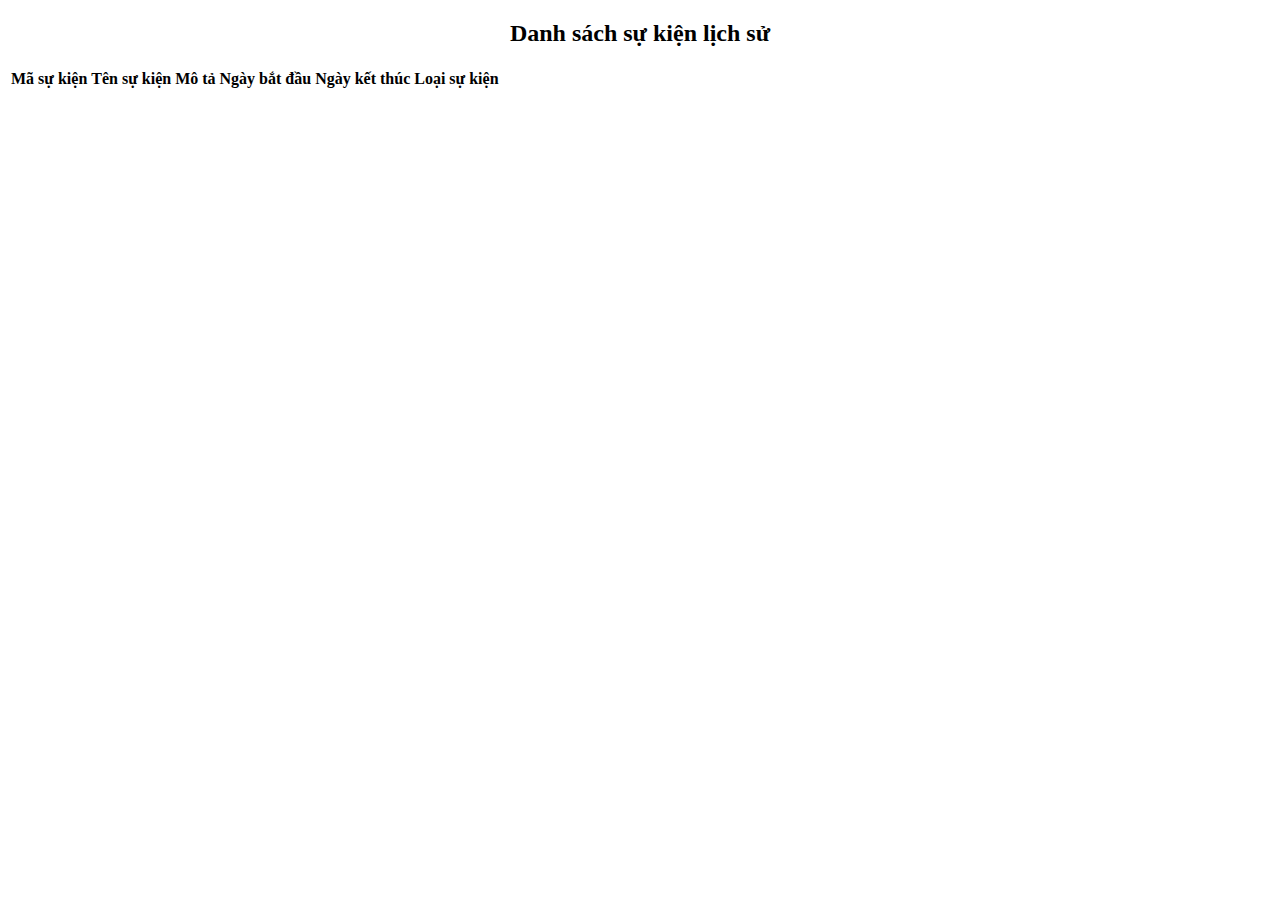
==== Web/index.html @ 691b1016 "Add project files." ====
﻿<!DOCTYPE html>
<html lang="vi">
<head>
    <meta charset="UTF-8">
    <meta name="viewport" content="width=device-width, initial-scale=1.0">
    <title>Lịch sửa Việt Nam thế kỷ 20</title>

</head>
<body>
    <h2 style="text-align: center;">Danh sách sự kiện lịch sử</h2>
    </div>
    <table id="infoTable">
        <thead>
            <tr>
                <th>Mã sự kiện</th>
                <th>Tên sự kiện</th>
                <th>Mô tả</th>
                <th>Ngày bắt đầu</th>
                <th>Ngày kết thúc</th>
                <th>Loại sự kiện</th>
            </tr>
        </thead>
        <tbody>
        </tbody>
    </table>


    <div id="dialog" title="Lịch sử"></div>
</body>
</html>
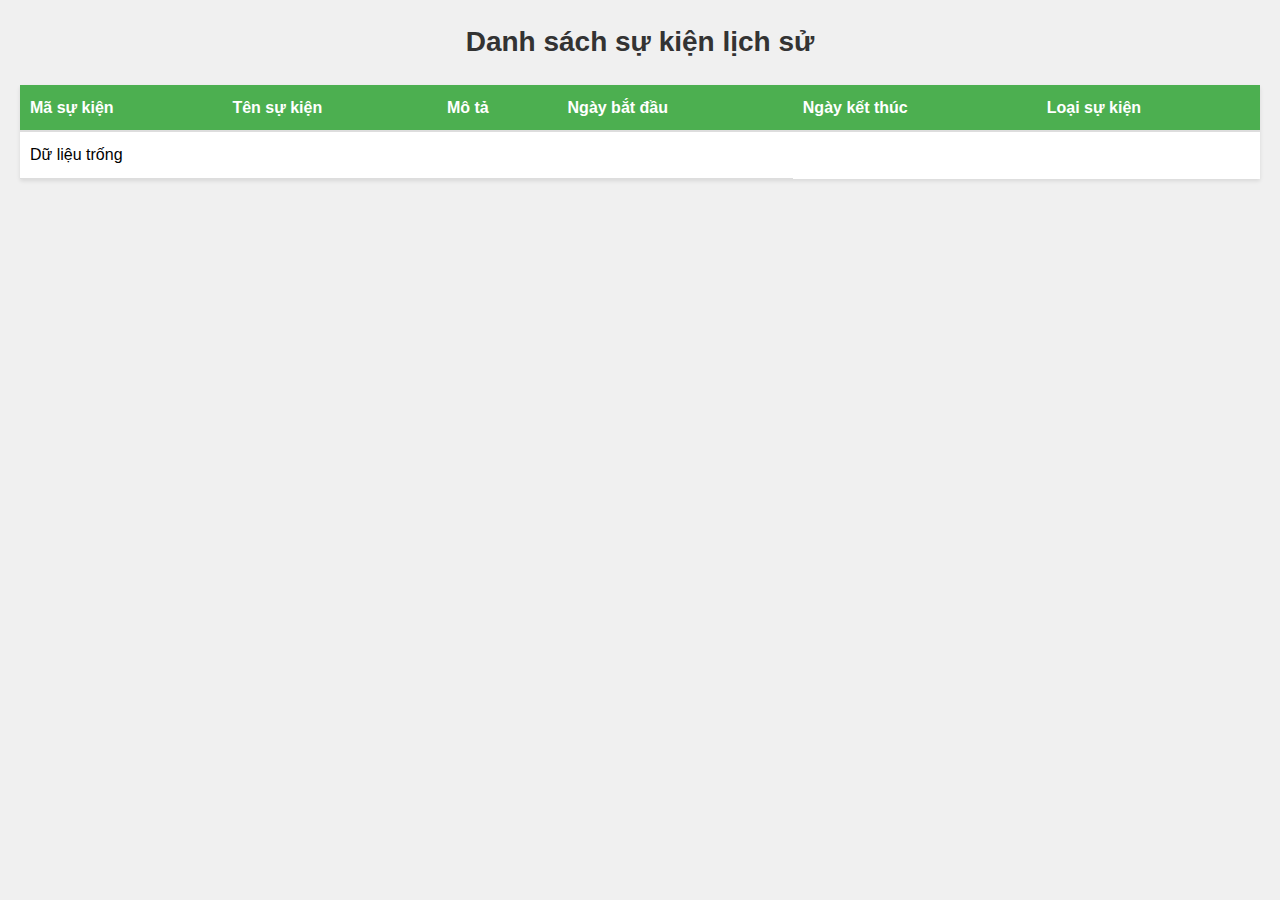
==== commit 0b64157f: "update" ====
--- a/Web/index.html
+++ b/Web/index.html
@@ -4,7 +4,11 @@
     <meta charset="UTF-8">
     <meta name="viewport" content="width=device-width, initial-scale=1.0">
     <title>Lịch sửa Việt Nam thế kỷ 20</title>
-
+    <script src="js/jquery.min.js"></script>
+    <script src="js/jquery-ui.min.js"></script>
+    <script src="js/jquery-ui.js"></script>
+    <script src="js.js"></script>
+    <link href="type.css" rel="stylesheet" />
 </head>
 <body>
     <h2 style="text-align: center;">Danh sách sự kiện lịch sử</h2>
@@ -23,8 +27,5 @@
         <tbody>
         </tbody>
     </table>
-
-
-    <div id="dialog" title="Lịch sử"></div>
 </body>
 </html>
--- a/Web/type.css
+++ b/Web/type.css
@@ -0,0 +1,48 @@
+﻿* {
+    margin: 0;
+    padding: 0;
+    box-sizing: border-box;
+}
+
+body {
+    font-family: Arial, sans-serif;
+    line-height: 1.6;
+    background-color: #f0f0f0;
+    padding: 20px;
+}
+
+h2 {
+    margin-bottom: 20px;
+    font-size: 28px;
+    color: #333;
+}
+
+table {
+    width: 100%;
+    border-collapse: collapse;
+    margin-bottom: 20px;
+    background-color: #fff;
+    box-shadow: 0 2px 4px rgba(0, 0, 0, 0.1);
+}
+
+th {
+    background-color: #4CAF50;
+    color: white;
+    font-weight: bold;
+    padding: 10px;
+    text-align: left;
+    border-bottom: 2px solid #ddd;
+}
+
+td {
+    padding: 10px;
+    border-bottom: 1px solid #ddd;
+}
+
+tr:nth-child(even) {
+    background-color: #f2f2f2;
+}
+
+tr:hover {
+    background-color: #ddd;
+}
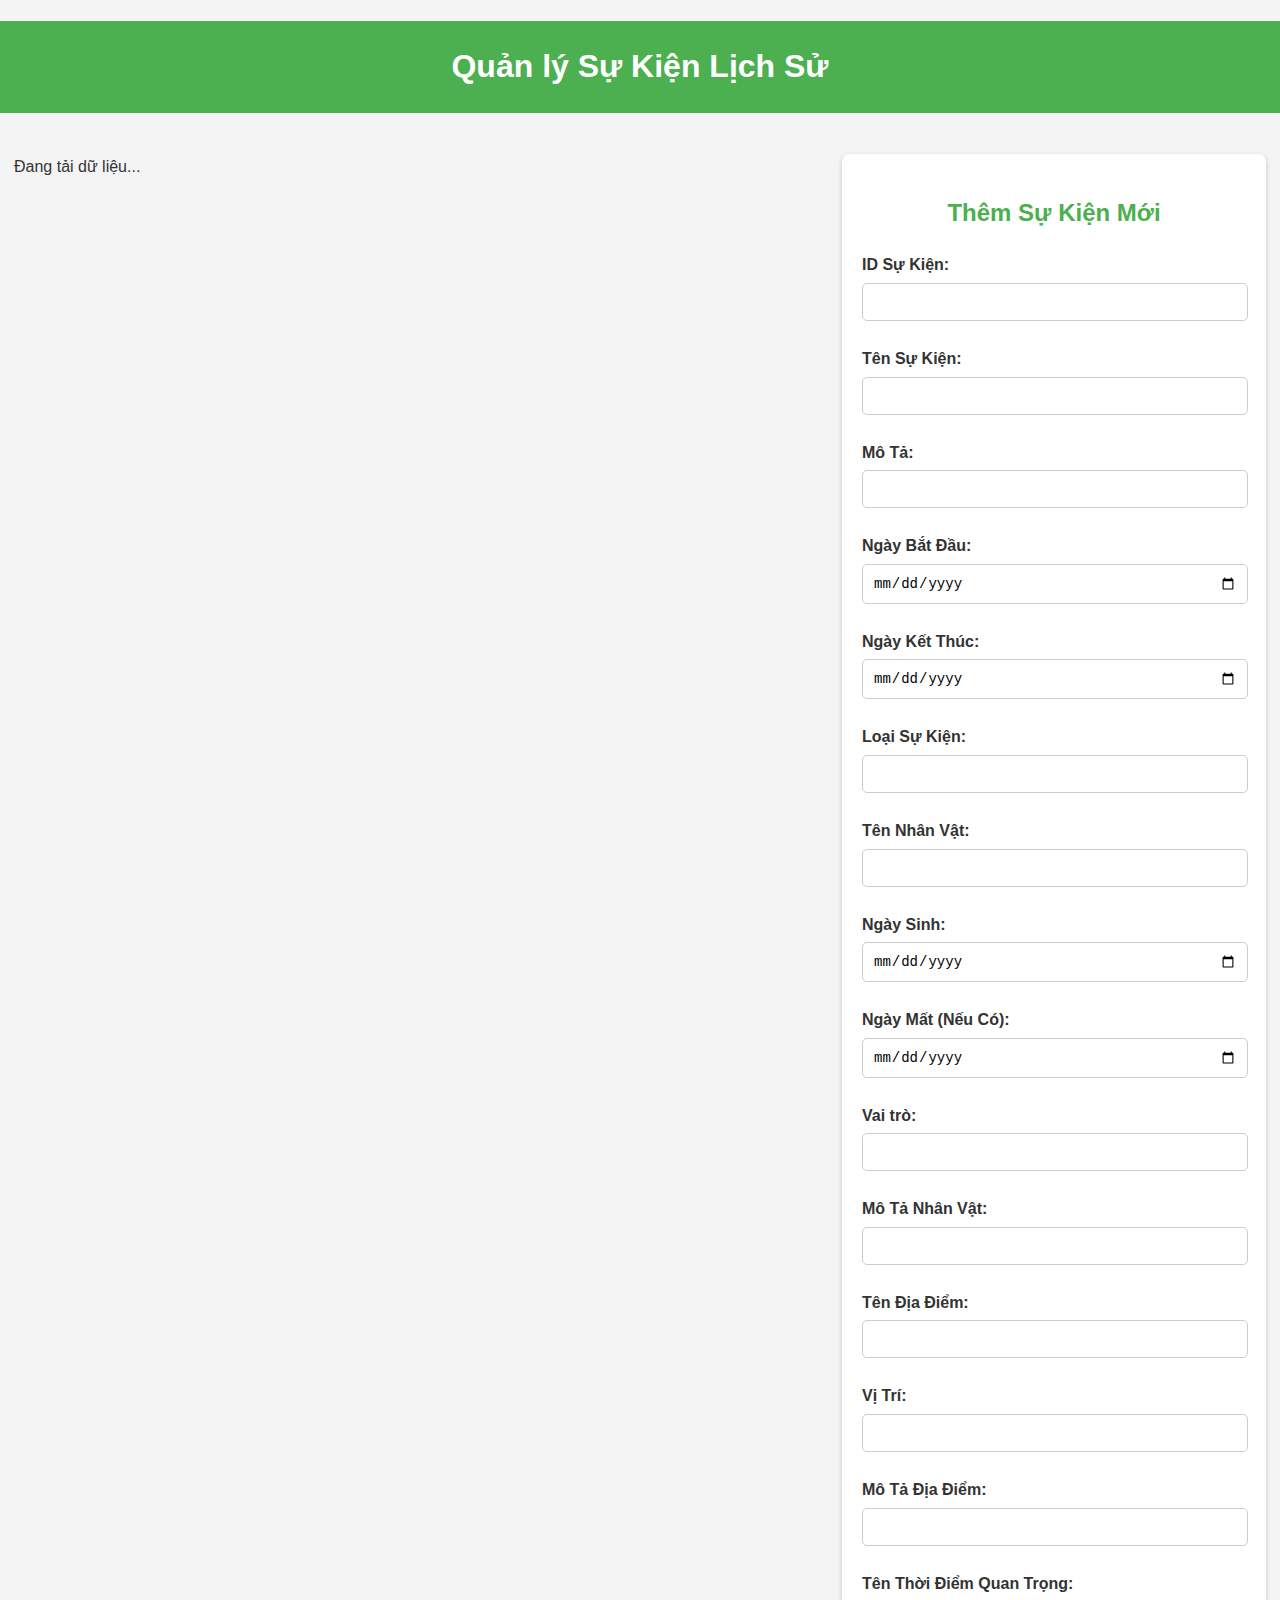
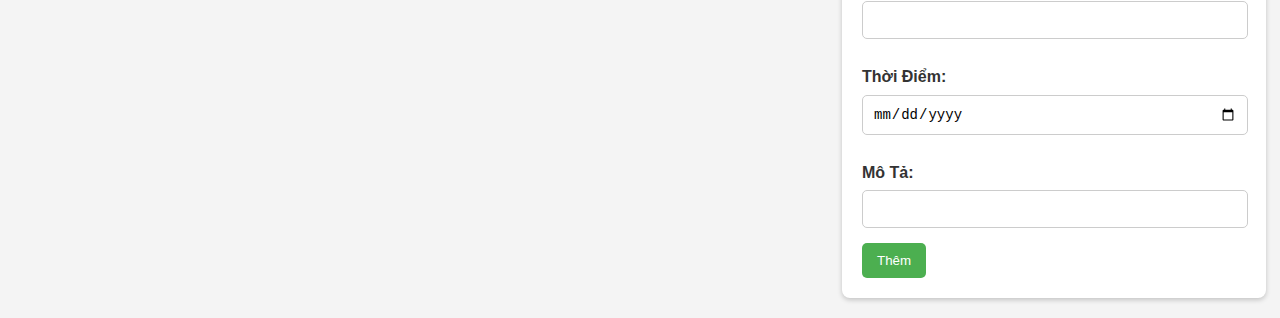
==== commit cbc8ad6b: "up" ====
--- a/Web/index.html
+++ b/Web/index.html
@@ -11,21 +11,65 @@
     <link href="type.css" rel="stylesheet" />
 </head>
 <body>
-    <h2 style="text-align: center;">Danh sách sự kiện lịch sử</h2>
+    <h1>Quản lý Sự Kiện Lịch Sử</h1>
+    <div id="conten">
+        <div id="skls">
+        </div>
+        <div id="themSuKien">
+            <h2>Thêm Sự Kiện Mới</h2>
+            <label for="idInput">ID Sự Kiện:</label>
+            <input type="text" id="idInput"><br>
+
+            <label for="tenInput">Tên Sự Kiện:</label>
+            <input type="text" id="tenInput"><br>
+
+            <label for="motaInput">Mô Tả:</label>
+            <input type="text" id="motaInput"><br>
+
+            <label for="ngaybdInput">Ngày Bắt Đầu:</label>
+            <input type="date" id="ngaybdInput"><br>
+
+            <label for="ngayktInput">Ngày Kết Thúc:</label>
+            <input type="date" id="ngayktInput"><br>
+
+            <label for="loaiInput">Loại Sự Kiện:</label>
+            <input type="text" id="loaiInput"><br>
+
+            <label for="tennvInput">Tên Nhân Vật:</label>
+            <input type="text" id="tennvInput"><br>
+
+            <label for="ngaysinhInput">Ngày Sinh:</label>
+            <input type="date" id="ngaysinhInput"><br>
+
+            <label for="ngaymatInput">Ngày Mất (Nếu Có):</label>
+            <input type="date" id="ngaymatInput"><br>
+
+            <label for="vaitroInput">Vai trò:</label>
+            <input type="text" id="vaitroInput"><br>
+
+            <label for="motanvInput">Mô Tả Nhân Vật:</label>
+            <input type="text" id="motanvInput"><br>
+
+            <label for="tenddInput">Tên Địa Điểm:</label>
+            <input type="text" id="tenddInput"><br>
+
+            <label for="vitriddInput">Vị Trí:</label>
+            <input type="text" id="vitriddInput"><br>
+
+            <label for="motaddInput">Mô Tả Địa Điểm:</label>
+            <input type="text" id="motaddInput"><br>
+
+            <label for="tentdqtInput">Tên Thời Điểm Quan Trọng:</label>
+            <input type="text" id="tentdqtInput"><br>
+
+            <label for="thoiDiemtdqtInput">Thời Điểm:</label>
+            <input type="date" id="thoiDiemtdqtInput"><br>
+
+            <label for="motatdqtInput">Mô Tả:</label>
+            <input type="text" id="motatdqtInput"><br>
+
+            <button id="addBtn">Thêm</button>
+        </div>
     </div>
-    <table id="infoTable">
-        <thead>
-            <tr>
-                <th>Mã sự kiện</th>
-                <th>Tên sự kiện</th>
-                <th>Mô tả</th>
-                <th>Ngày bắt đầu</th>
-                <th>Ngày kết thúc</th>
-                <th>Loại sự kiện</th>
-            </tr>
-        </thead>
-        <tbody>
-        </tbody>
-    </table>
 </body>
 </html>
--- a/Web/type.css
+++ b/Web/type.css
@@ -1,48 +1,114 @@
-﻿* {
+﻿body {
+    font-family: Arial, sans-serif;
+    background-color: #f4f4f4;
+    color: #333;
     margin: 0;
     padding: 0;
-    box-sizing: border-box;
+    line-height: 1.6;
 }
 
-body {
-    font-family: Arial, sans-serif;
-    line-height: 1.6;
-    background-color: #f0f0f0;
+h1 {
+    background-color: #4CAF50;
+    color: white;
     padding: 20px;
+    text-align: center;
 }
 
 h2 {
-    margin-bottom: 20px;
-    font-size: 28px;
-    color: #333;
+    color: #4CAF50;
+    text-align: center;
+    margin-top: 20px;
+}
+#conten {
+    display: flex;
+    flex-wrap: nowrap;
+    align-content: center;
+    justify-content: center;
+    align-items: flex-start;
 }
 
-table {
-    width: 100%;
-    border-collapse: collapse;
-    margin-bottom: 20px;
+#themSuKien {
+    width: 30%;
     background-color: #fff;
-    box-shadow: 0 2px 4px rgba(0, 0, 0, 0.1);
+    padding: 20px;
+    margin: 20px auto;
+    border-radius: 8px;
+    max-width: 700px;
+    box-shadow: 0 2px 5px rgba(0, 0, 0, 0.2);
 }
 
-th {
+label {
+    display: block;
+    font-weight: bold;
+    margin-bottom: 5px;
+    margin-top: 10px;
+}
+
+input[type="text"], input[type="date"] {
+    width: calc(100% - 20px);
+    padding: 10px;
+    margin-bottom: 15px;
+    border: 1px solid #ccc;
+    border-radius: 5px;
+    font-size: 14px;
+}
+
+button {
     background-color: #4CAF50;
     color: white;
-    font-weight: bold;
-    padding: 10px;
-    text-align: left;
-    border-bottom: 2px solid #ddd;
+    padding: 10px 15px;
+    border: none;
+    border-radius: 5px;
+    cursor: pointer;
+    transition: background-color 0.3s ease;
 }
 
-td {
-    padding: 10px;
-    border-bottom: 1px solid #ddd;
+    button:hover {
+        background-color: #45a049;
+    }
+
+#skls {
+    margin: 20px auto;
+    max-width: 800px;
+    width:70%;
 }
 
-tr:nth-child(even) {
-    background-color: #f2f2f2;
+.event {
+    background-color: #fff;
+    border: 1px solid #ddd;
+    border-radius: 8px;
+    margin-bottom: 15px;
+    padding: 20px;
+    box-shadow: 0 2px 5px rgba(0, 0, 0, 0.1);
 }
 
-tr:hover {
-    background-color: #ddd;
+    .event div {
+        margin-bottom: 10px;
+    }
+
+    .event button {
+        margin-right: 10px;
+    }
+
+.edit-btn {
+    background-color: #ffa500;
 }
+
+    .edit-btn:hover {
+        background-color: #ff8c00;
+    }
+
+.delete-btn {
+    background-color: #f44336;
+}
+
+    .delete-btn:hover {
+        background-color: #d32f2f;
+    }
+
+#alertContainer {
+    color: red;
+    font-weight: bold;
+    margin-top: 20px;
+    text-align: center;
+}
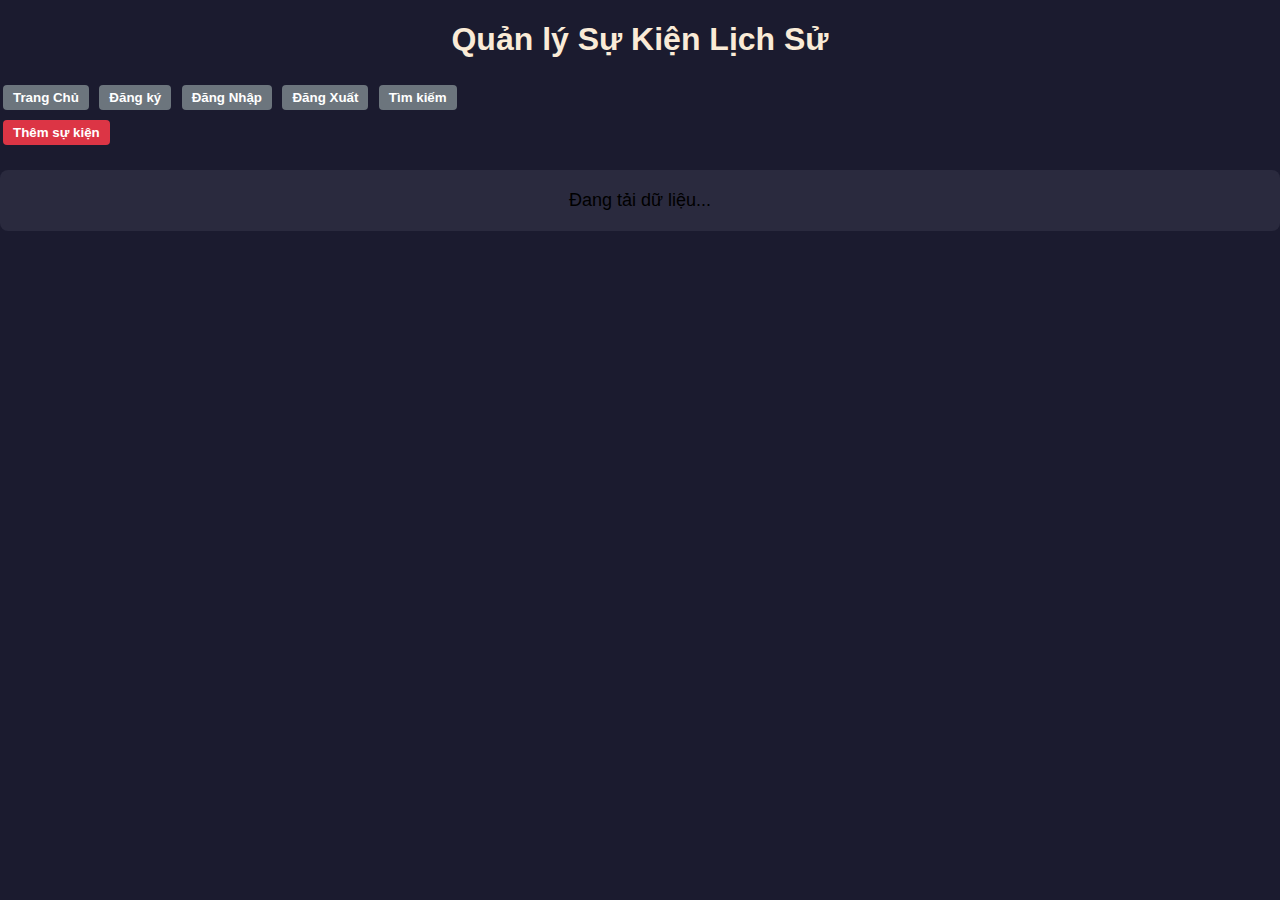
==== commit ff332bdc: "update full code" ====
--- a/Web/index.html
+++ b/Web/index.html
@@ -7,68 +7,24 @@
     <script src="js/jquery.min.js"></script>
     <script src="js/jquery-ui.min.js"></script>
     <script src="js/jquery-ui.js"></script>
+    <script src="js/jquery-confirm.min.js"></script>
+    <link href="js/jquery-confirm.min.css" rel="stylesheet" />
     <script src="js.js"></script>
+    <script src="js/crypto-js.js"></script>
     <link href="type.css" rel="stylesheet" />
 </head>
 <body>
     <h1>Quản lý Sự Kiện Lịch Sử</h1>
+    <div class="khung_tren">
+        <button id="trangchu">Trang Chủ</button>
+        <button id="dangky" onclick="dangky()">Đăng ký</button>
+        <button id="dangnhap" onclick="dangnhap()">Đăng Nhập</button>
+        <button id="logout">Đăng Xuất</button>
+        <button onclick="timkiem()">Tìm kiếm</button>
+    </div>
     <div id="conten">
+        <button class="delete-btn" onclick="themsk()">Thêm sự kiện</button>
         <div id="skls">
-        </div>
-        <div id="themSuKien">
-            <h2>Thêm Sự Kiện Mới</h2>
-            <label for="idInput">ID Sự Kiện:</label>
-            <input type="text" id="idInput"><br>
-
-            <label for="tenInput">Tên Sự Kiện:</label>
-            <input type="text" id="tenInput"><br>
-
-            <label for="motaInput">Mô Tả:</label>
-            <input type="text" id="motaInput"><br>
-
-            <label for="ngaybdInput">Ngày Bắt Đầu:</label>
-            <input type="date" id="ngaybdInput"><br>
-
-            <label for="ngayktInput">Ngày Kết Thúc:</label>
-            <input type="date" id="ngayktInput"><br>
-
-            <label for="loaiInput">Loại Sự Kiện:</label>
-            <input type="text" id="loaiInput"><br>
-
-            <label for="tennvInput">Tên Nhân Vật:</label>
-            <input type="text" id="tennvInput"><br>
-
-            <label for="ngaysinhInput">Ngày Sinh:</label>
-            <input type="date" id="ngaysinhInput"><br>
-
-            <label for="ngaymatInput">Ngày Mất (Nếu Có):</label>
-            <input type="date" id="ngaymatInput"><br>
-
-            <label for="vaitroInput">Vai trò:</label>
-            <input type="text" id="vaitroInput"><br>
-
-            <label for="motanvInput">Mô Tả Nhân Vật:</label>
-            <input type="text" id="motanvInput"><br>
-
-            <label for="tenddInput">Tên Địa Điểm:</label>
-            <input type="text" id="tenddInput"><br>
-
-            <label for="vitriddInput">Vị Trí:</label>
-            <input type="text" id="vitriddInput"><br>
-
-            <label for="motaddInput">Mô Tả Địa Điểm:</label>
-            <input type="text" id="motaddInput"><br>
-
-            <label for="tentdqtInput">Tên Thời Điểm Quan Trọng:</label>
-            <input type="text" id="tentdqtInput"><br>
-
-            <label for="thoiDiemtdqtInput">Thời Điểm:</label>
-            <input type="date" id="thoiDiemtdqtInput"><br>
-
-            <label for="motatdqtInput">Mô Tả:</label>
-            <input type="text" id="motatdqtInput"><br>
-
-            <button id="addBtn">Thêm</button>
         </div>
     </div>
 </body>
--- a/Web/type.css
+++ b/Web/type.css
@@ -1,114 +1,283 @@
 ﻿body {
     font-family: Arial, sans-serif;
-    background-color: #f4f4f4;
-    color: #333;
+    background-color: #1b1b2f;
+    color: #000000;
     margin: 0;
     padding: 0;
-    line-height: 1.6;
 }
 
 h1 {
-    background-color: #4CAF50;
+    text-align: center;
+    color: antiquewhite;
+}
+
+#skls {
+    display: flex;
+    padding: 20px;
+    margin: 20px auto;
+    background-color: #2a2a3e;
+    border-radius: 8px;
+    flex-wrap: wrap; 
+    justify-content: space-around;
+    align-items: stretch;
+    gap: 20px; 
+}
+
+    #skls > div {
+        color: #000000;
+        text-align: center;
+        font-size: 18px;
+    }
+
+.event {
+    width:40%;
+    border: 1px solid #3d3d5c;
+    background-color: #2a2a3e;
+    padding: 15px;
+    margin-bottom: 10px;
+    border-radius: 8px;
+}
+
+.event-id, .event-name, .event-desc, .event-start, .event-end, .event-type {
+    padding: 5px 0;
+    color: #f5f5f5;
+}
+
+button {
+    padding: 8px 15px;
+    margin: 5px 3px;
+    border: none;
+    border-radius: 5px;
+    cursor: pointer;
+    color: #ffffff;
+    font-weight: bold;
+}
+
+.delete-btn {
+    background-color: #ff4b5c;
+}
+
+.edit-btn {
+    background-color: #ffab4b;
+}
+
+.add-btn {
+    background-color: #5cd65c;
+}
+
+.nhan-vat, .dien-bien, .luc-luong {
+    margin-top: 10px;
+    padding-left: 20px;
+    color: #000000;
+}
+
+#addSuKienForm {
+    background-color: #2a2a3e;
+    padding: 15px;
+    border-radius: 8px;
+    color: #ffffff;
+}
+
+    #addSuKienForm label {
+        color: #cfcfcf;
+    }
+
+    #addSuKienForm input[type="text"],
+    #addSuKienForm input[type="date"] {
+        background-color: #1f1f2e;
+        color: #ffffff;
+        border: 1px solid #3d3d5c;
+        padding: 8px;
+        width: 100%;
+        border-radius: 5px;
+        margin-top: 5px;
+        margin-bottom: 15px;
+    }
+
+    #addSuKienForm .form-control:focus {
+        outline: none;
+        border-color: #5cd65c;
+    }
+
+.jconfirm .jconfirm-title-c {
+    color: #ffffff;
+    background-color: #2a2a3e;
+}
+
+.jconfirm-buttons .btn-primary {
+    background-color: #5cd65c;
+    border-color: #5cd65c;
+}
+
+.jconfirm-buttons .btn-secondary {
+    background-color: #555555;
+    border-color: #555555;
+}
+
+    .jconfirm-buttons .btn-primary:hover,
+    .jconfirm-buttons .btn-secondary:hover {
+        opacity: 0.9;
+    }
+
+.event {
+    margin: 20px;
+    padding: 15px;
+    border: 2px solid #007bff;
+    background-color: #f9f9f9;
+    border-radius: 8px;
+}
+
+    .event .event-id, .event .event-name, .event .event-desc, .event .event-start, .event .event-end, .event .event-type {
+        font-weight: bold;
+        margin: 5px 0;
+        color: #333;
+    }
+
+    .event .nhan-vat {
+        margin-top: 10px;
+        padding: 10px;
+        border-left: 4px solid #28a745;
+        background-color: #e9f7ef;
+        border-radius: 5px;
+    }
+
+.dien-bien {
+    margin-top: 10px;
+    padding: 10px;
+    border-left: 4px solid #ffc107;
+    background-color: #fffbea;
+    border-radius: 5px;
+}
+
+.luc-luong {
+    margin-top: 10px;
+    padding: 10px;
+    border-left: 4px solid #17a2b8;
+    background-color: #e0f7fa;
+    border-radius: 5px;
+}
+
+button {
+    margin: 5px 3px;
+    padding: 5px 10px;
+    background-color: #6c757d;
     color: white;
+    border: none;
+    border-radius: 4px;
+    cursor: pointer;
+}
+
+    button:hover {
+        background-color: #5a6268;
+    }
+
+.delete-btn {
+    background-color: #dc3545;
+}
+
+.edit-btn {
+    background-color: #007bff;
+}
+
+.add-btn {
+    background-color: #28a745;
+}
+.jconfirm-holder {
+    justify-content: center;
+    align-items: center;
+    background-color: rgba(0, 0, 0, 0.4);
+    width:100%;
+}
+
+.jconfirm-box {
+    max-width: 500px;
+    width: 100%;
+    background: #fff;
+    border-radius: 8px;
+    box-shadow: 0 8px 16px rgba(0, 0, 0, 0.2);
+    overflow: hidden;
+}
+
+.jconfirm-title {
+    font-size: 1.5em;
+    font-weight: bold;
+    text-align: center;
+    padding: 15px;
+    background-color: #4a90e2;
+    color: white;
+    border-radius: 8px 8px 0 0;
+}
+
+.jconfirm-content {
     padding: 20px;
-    text-align: center;
-}
-
-h2 {
-    color: #4CAF50;
-    text-align: center;
-    margin-top: 20px;
-}
-#conten {
+}
+
+.form-control {
+    padding: 10px;
+    border-radius: 5px;
+    border: 1px solid #ddd;
+    transition: border-color 0.3s;
+}
+
+    .form-control:focus {
+        border-color: #4a90e2;
+        box-shadow: 0 0 4px rgba(74, 144, 226, 0.3);
+    }
+
+label {
+    font-weight: bold;
+    color: #333;
+}
+
+
+.mb-3 {
+    margin: 10px 10px 20px 10px;
+    width: 90%;
     display: flex;
     flex-wrap: nowrap;
-    align-content: center;
-    justify-content: center;
-    align-items: flex-start;
-}
-
-#themSuKien {
-    width: 30%;
-    background-color: #fff;
-    padding: 20px;
-    margin: 20px auto;
-    border-radius: 8px;
-    max-width: 700px;
-    box-shadow: 0 2px 5px rgba(0, 0, 0, 0.2);
-}
-
-label {
-    display: block;
-    font-weight: bold;
-    margin-bottom: 5px;
-    margin-top: 10px;
-}
-
-input[type="text"], input[type="date"] {
-    width: calc(100% - 20px);
-    padding: 10px;
-    margin-bottom: 15px;
-    border: 1px solid #ccc;
-    border-radius: 5px;
-    font-size: 14px;
-}
-
-button {
-    background-color: #4CAF50;
-    color: white;
-    padding: 10px 15px;
-    border: none;
-    border-radius: 5px;
-    cursor: pointer;
-    transition: background-color 0.3s ease;
-}
-
-    button:hover {
-        background-color: #45a049;
-    }
-
-#skls {
-    margin: 20px auto;
-    max-width: 800px;
-    width:70%;
-}
-
-.event {
-    background-color: #fff;
-    border: 1px solid #ddd;
-    border-radius: 8px;
-    margin-bottom: 15px;
-    padding: 20px;
-    box-shadow: 0 2px 5px rgba(0, 0, 0, 0.1);
-}
-
-    .event div {
-        margin-bottom: 10px;
-    }
-
-    .event button {
-        margin-right: 10px;
-    }
-
-.edit-btn {
-    background-color: #ffa500;
-}
-
-    .edit-btn:hover {
-        background-color: #ff8c00;
-    }
-
-.delete-btn {
-    background-color: #f44336;
-}
-
-    .delete-btn:hover {
+    flex-direction: column;
+    justify-content: space-between;
+}}
+
+.jconfirm-buttons {
+    display: flex;
+    justify-content: space-between;
+    padding: 15px;
+    background-color: #f5f5f5;
+    border-radius: 0 0 8px 8px;
+}
+
+    .jconfirm-buttons .btn {
+        flex: 1;
+        padding: 10px 20px;
+        margin: 0 5px;
+        border: none;
+        border-radius: 5px;
+        font-size: 1em;
+        cursor: pointer;
+        transition: background-color 0.3s, transform 0.3s;
+    }
+
+    .jconfirm-buttons .btn-primary {
+        background-color: #4CAF50;
+        color: white;
+    }
+
+    .jconfirm-buttons .btn-secondary {
+        background-color: #f44336;
+        color: white;
+    }
+
+    .jconfirm-buttons .btn:hover {
+        transform: scale(1.05);
+    }
+
+    .jconfirm-buttons .btn-primary:hover {
+        background-color: #388e3c;
+    }
+
+    .jconfirm-buttons .btn-secondary:hover {
         background-color: #d32f2f;
     }
 
-#alertContainer {
-    color: red;
-    font-weight: bold;
-    margin-top: 20px;
-    text-align: center;
-}
+
